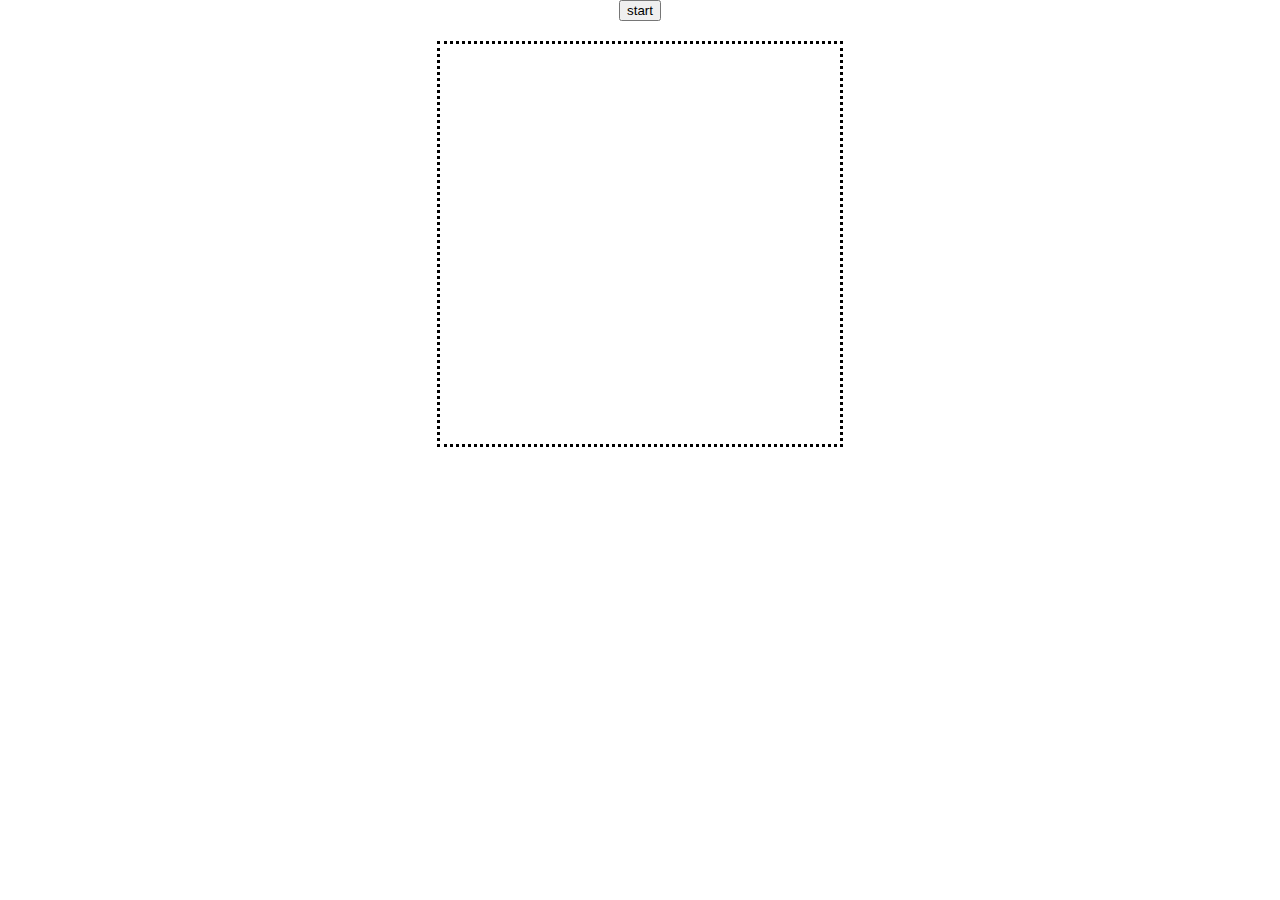
==== web/index.html @ 40f1161e "Dart port data" ====
<!doctype html>
<html>
<head>
<meta name="viewport" content="width=device-width, initial-scale=1">
<link rel='stylesheet' href='life.css'>
<!-- <script src='life.js'></script>
<script src='cell.js'></script>
<script src='ui.js'></script> -->
</head>

<body>

    <div id='main' class='center'>
        <input type='button' id='start' value='start' class='start'>
        <div id='stats' class='stats'></div>
        <canvas class='canvas' id='canvas' height='400' width='400'></canvas>
    </div>
    <script type='application/dart' src='life.dart'></script>
    <!-- <script src="life.dart.js"></script> -->
</body>

</html>
---- web/life.css ----
html, body {
    margin: 0;
    padding: 0;
    width: 100%;
    height: 100%;
}

.center {
    height: 100%;
    text-align: center;
    vertical-align: middle;
}

.canvas {

    border: dotted black;
}

.stats {
    padding: 10px;
}

.start {

}
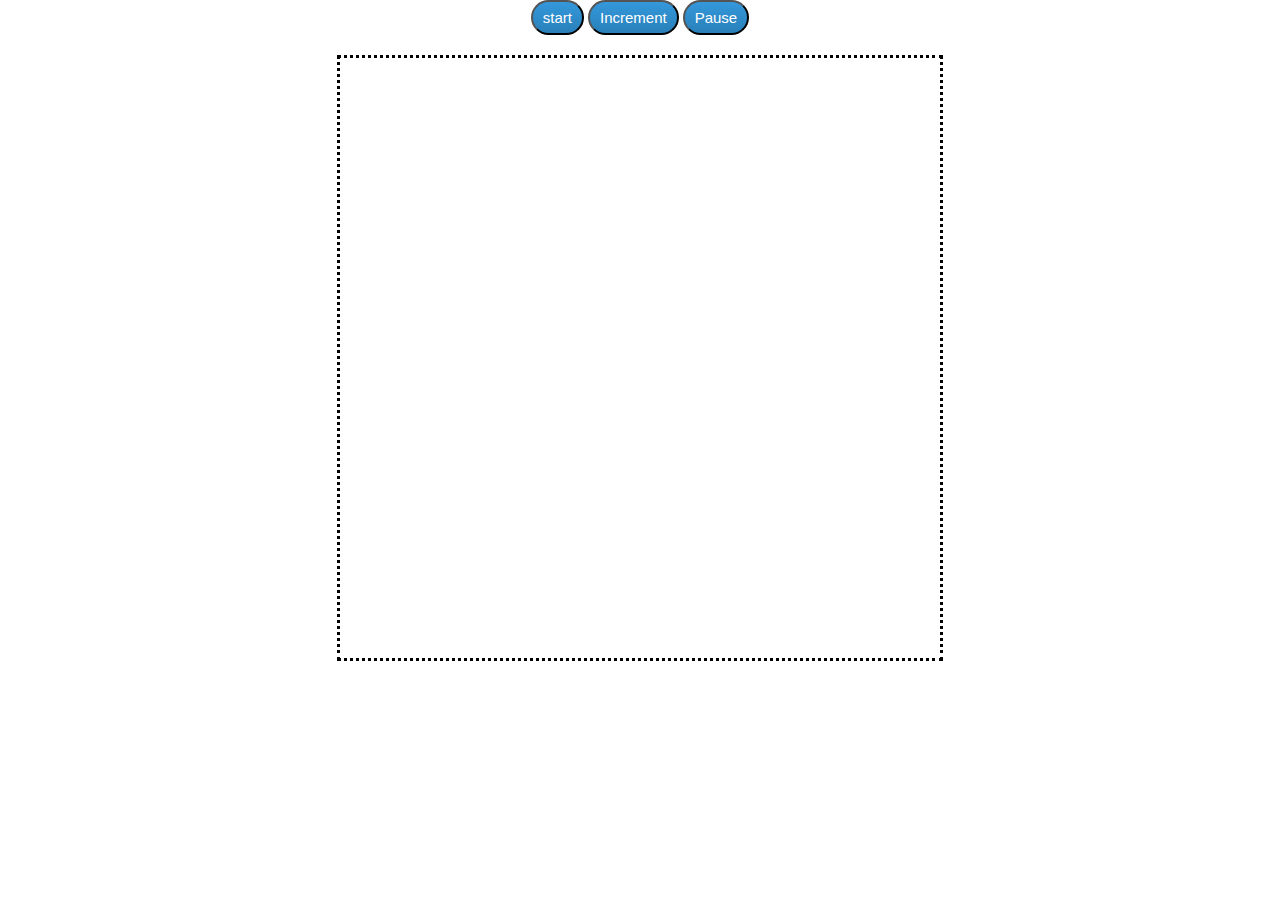
==== commit 871e071e: "Operational Dart code." ====
--- a/web/index.html
+++ b/web/index.html
@@ -11,9 +11,11 @@
 <body>
 
     <div id='main' class='center'>
-        <input type='button' id='start' value='start' class='start'>
+        <input type='button' id='start' value='start'>
+        <input type='button' id='increment' value='Increment'>
+        <input type='button' id='pause' value='Pause'>
         <div id='stats' class='stats'></div>
-        <canvas class='canvas' id='canvas' height='400' width='400'></canvas>
+        <canvas class='canvas' id='canvas' height='600' width='600'></canvas>
     </div>
     <script type='application/dart' src='life.dart'></script>
     <!-- <script src="life.dart.js"></script> -->
--- a/web/life.css
+++ b/web/life.css
@@ -12,7 +12,6 @@
 }
 
 .canvas {
-
     border: dotted black;
 }
 
@@ -20,6 +19,29 @@
     padding: 10px;
 }
 
-.start {
+input[type='button'] {
+    background: #3498db;
+    background-image: -webkit-linear-gradient(top, #3498db, #2980b9);
+    background-image: -moz-linear-gradient(top, #3498db, #2980b9);
+    background-image: -ms-linear-gradient(top, #3498db, #2980b9);
+    background-image: -o-linear-gradient(top, #3498db, #2980b9);
+    background-image: linear-gradient(to bottom, #3498db, #2980b9);
+    -webkit-border-radius: 28;
+    -moz-border-radius: 28;
+    border-radius: 28px;
+    font-family: Arial;
+    color: #ffffff;
+    font-size: 15px;
+    padding: 7px 10px 7px 10px;
+    text-decoration: none;
+}
 
+input[type='button']:hover {
+    background: #3cb0fd;
+    background-image: -webkit-linear-gradient(top, #3cb0fd, #3498db);
+    background-image: -moz-linear-gradient(top, #3cb0fd, #3498db);
+    background-image: -ms-linear-gradient(top, #3cb0fd, #3498db);
+    background-image: -o-linear-gradient(top, #3cb0fd, #3498db);
+    background-image: linear-gradient(to bottom, #3cb0fd, #3498db);
+    text-decoration: none;
 }
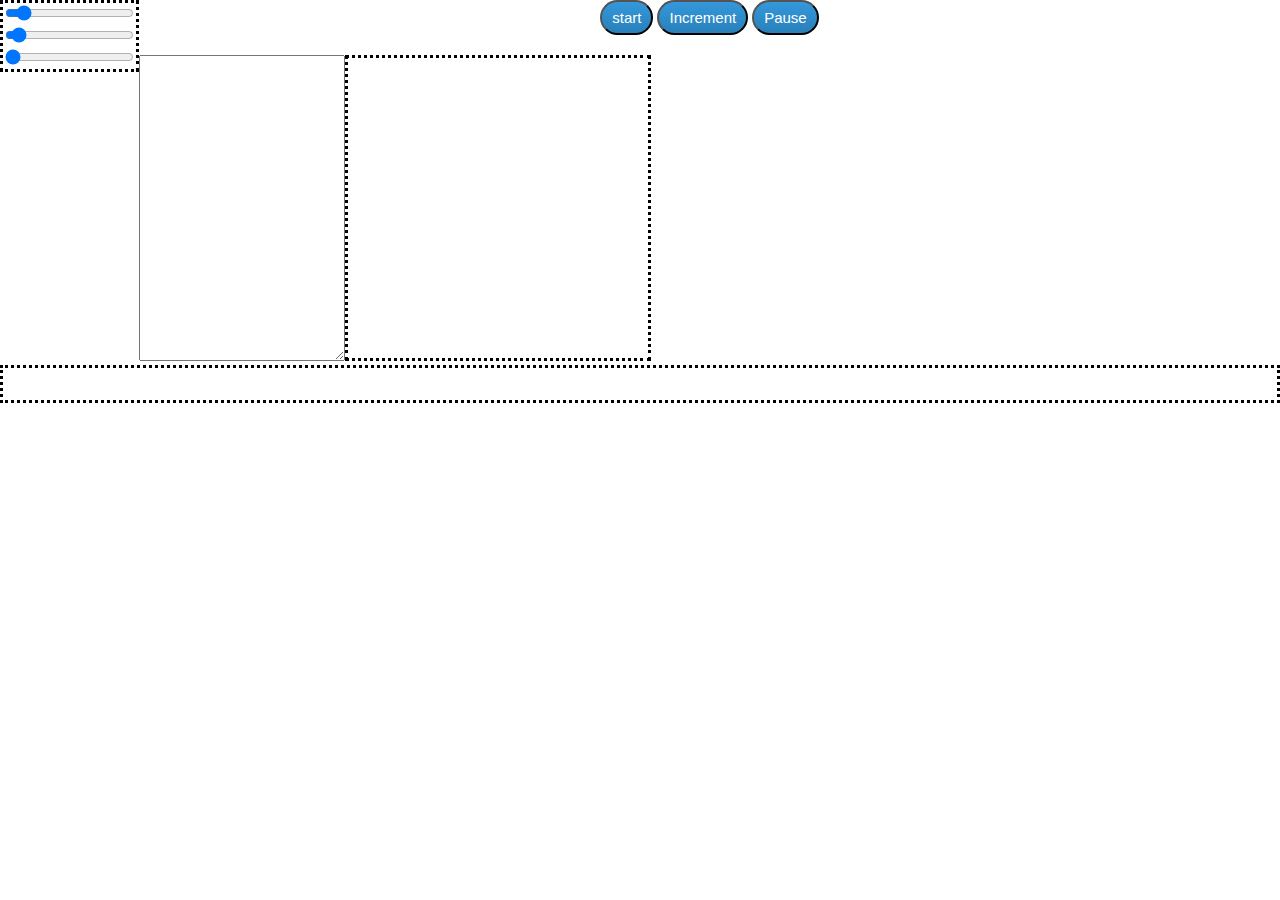
==== commit 8805b780: "Polymer stuff" ====
--- a/web/index.html
+++ b/web/index.html
@@ -14,10 +14,27 @@
         <input type='button' id='start' value='start'>
         <input type='button' id='increment' value='Increment'>
         <input type='button' id='pause' value='Pause'>
+        <div id='variables' class='variables'>
+            <input id='drawSquare' type="range" min="0" max="50" value="5">
+            <br>
+            <input id='cellSquare' type="range" min="1" max="1000" value="50">
+            <br>
+            <input id='lifeCycles' type="range" min="0" max="1000000" value="5">
+            <br>
+        </div>
+
         <div id='stats' class='stats'></div>
-        <canvas class='canvas' id='canvas' height='600' width='600'></canvas>
+
+    </div>
+    <div>
+        <textarea id='code' class='code'></textarea>
+        <canvas class='canvas border' id='canvas' height='300' width='300'></canvas>
+    </div>
+    <div id='designer' class='designer border'>
+        <table id='grid' class='grid'></table>
     </div>
     <script type='application/dart' src='life.dart'></script>
+    <script src="packages/browser/dart.js"></script>
     <!-- <script src="life.dart.js"></script> -->
 </body>
 
--- a/web/life.css
+++ b/web/life.css
@@ -6,17 +6,54 @@
 }
 
 .center {
-    height: 100%;
+    /*height: 100%;*/
     text-align: center;
     vertical-align: middle;
 }
 
-.canvas {
+.variables {
+    float: left;
     border: dotted black;
+}
+
+.break {
+    clear: both;
 }
 
 .stats {
     padding: 10px;
+}
+
+.border {
+    border: dotted black;
+}
+
+.canvas {
+    /*height: 35%;*/
+}
+
+.designer {
+    /*text-align: center;
+    vertical-align: middle;
+    height: 100%;*/
+}
+
+.code {
+    float: left;
+    height: 300px;
+    width: 200px;
+}
+
+.grid {
+    margin:1em auto;
+    border-collapse:collapse;
+    overflow: scroll;
+    border: dotted green;
+}
+
+.grid td {
+    text-align:center;
+    font-size:0px;
 }
 
 input[type='button'] {
@@ -45,3 +82,9 @@
     background-image: linear-gradient(to bottom, #3cb0fd, #3498db);
     text-decoration: none;
 }
+
+input[type='checkbox'] {
+    margin: 0;
+    /*width: 5px;
+    height: 5px;*/
+}
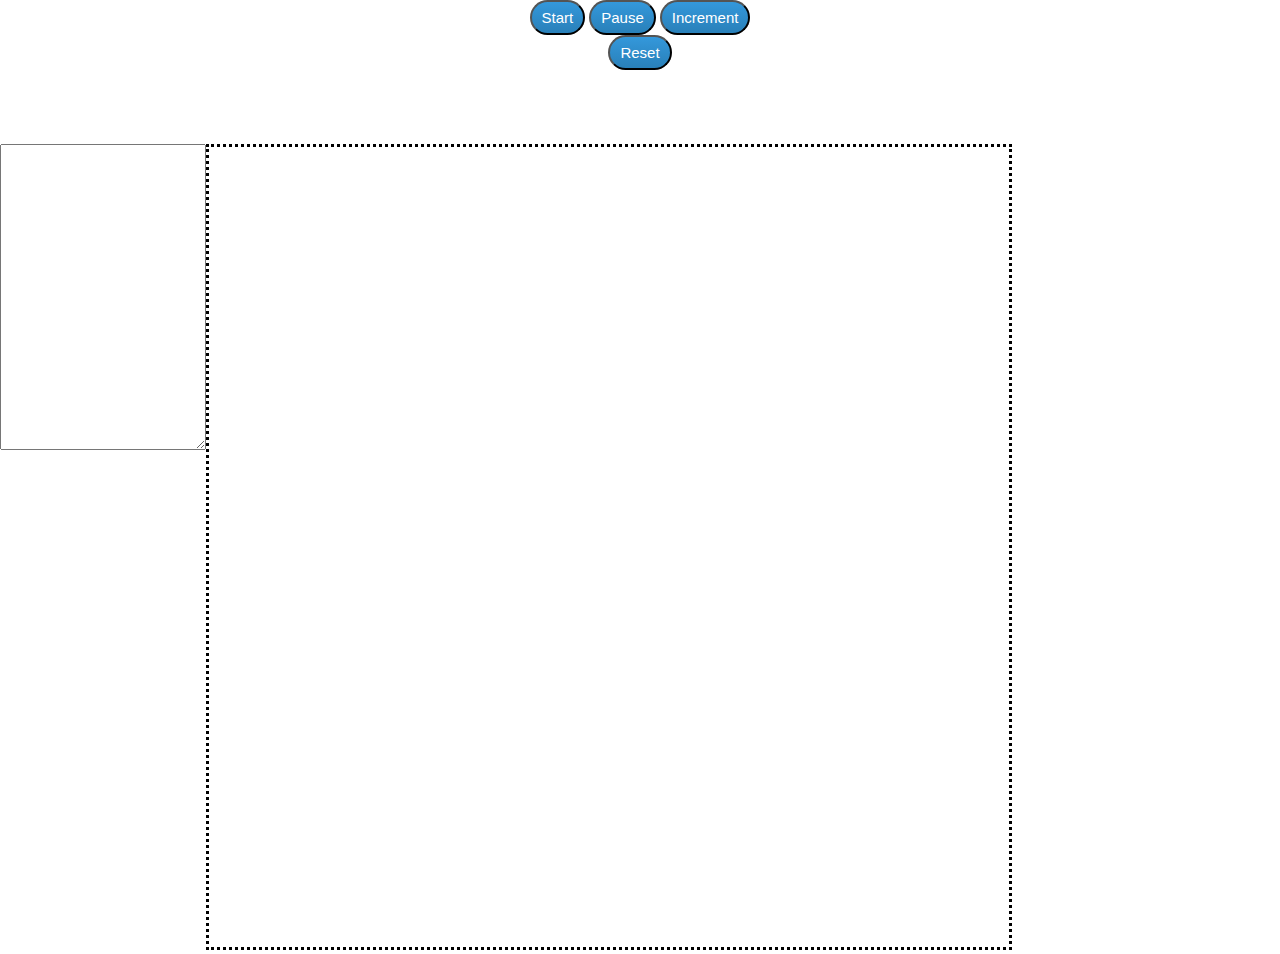
==== commit 1fef366f: "UI changes to stats.;" ====
--- a/web/index.html
+++ b/web/index.html
@@ -3,39 +3,41 @@
 <head>
 <meta name="viewport" content="width=device-width, initial-scale=1">
 <link rel='stylesheet' href='life.css'>
-<!-- <script src='life.js'></script>
-<script src='cell.js'></script>
-<script src='ui.js'></script> -->
 </head>
 
 <body>
-
     <div id='main' class='center'>
-        <input type='button' id='start' value='start'>
+        <input type='button' id='start' value='Start'>
+        <input type='button' id='pause' value='Pause'>
         <input type='button' id='increment' value='Increment'>
-        <input type='button' id='pause' value='Pause'>
-        <div id='variables' class='variables'>
+        <br>
+        <input type='button' id='reset' value='Reset'>
+        <!-- <div id='variables' class='variables'>
             <input id='drawSquare' type="range" min="0" max="50" value="5">
             <br>
             <input id='cellSquare' type="range" min="1" max="1000" value="50">
             <br>
             <input id='lifeCycles' type="range" min="0" max="1000000" value="5">
             <br>
+        </div> -->
+
+        <div id='stats' class='stats'>
+            <label id='grid-size'></label><br>
+            <label id='total-cycles'></label>
+            <label id='length-of-cycle'></label><br>
+            <label id='current-cycle'></label><br>
         </div>
-
-        <div id='stats' class='stats'></div>
 
     </div>
     <div>
         <textarea id='code' class='code'></textarea>
-        <canvas class='canvas border' id='canvas' height='300' width='300'></canvas>
+        <canvas class='canvas border' id='canvas' width='800' height='800'></canvas>
     </div>
-    <div id='designer' class='designer border'>
+    <!-- <div id='designer' class='designer border'> -->
         <table id='grid' class='grid'></table>
-    </div>
+    <!-- </div> -->
     <script type='application/dart' src='life.dart'></script>
     <script src="packages/browser/dart.js"></script>
-    <!-- <script src="life.dart.js"></script> -->
 </body>
 
 </html>
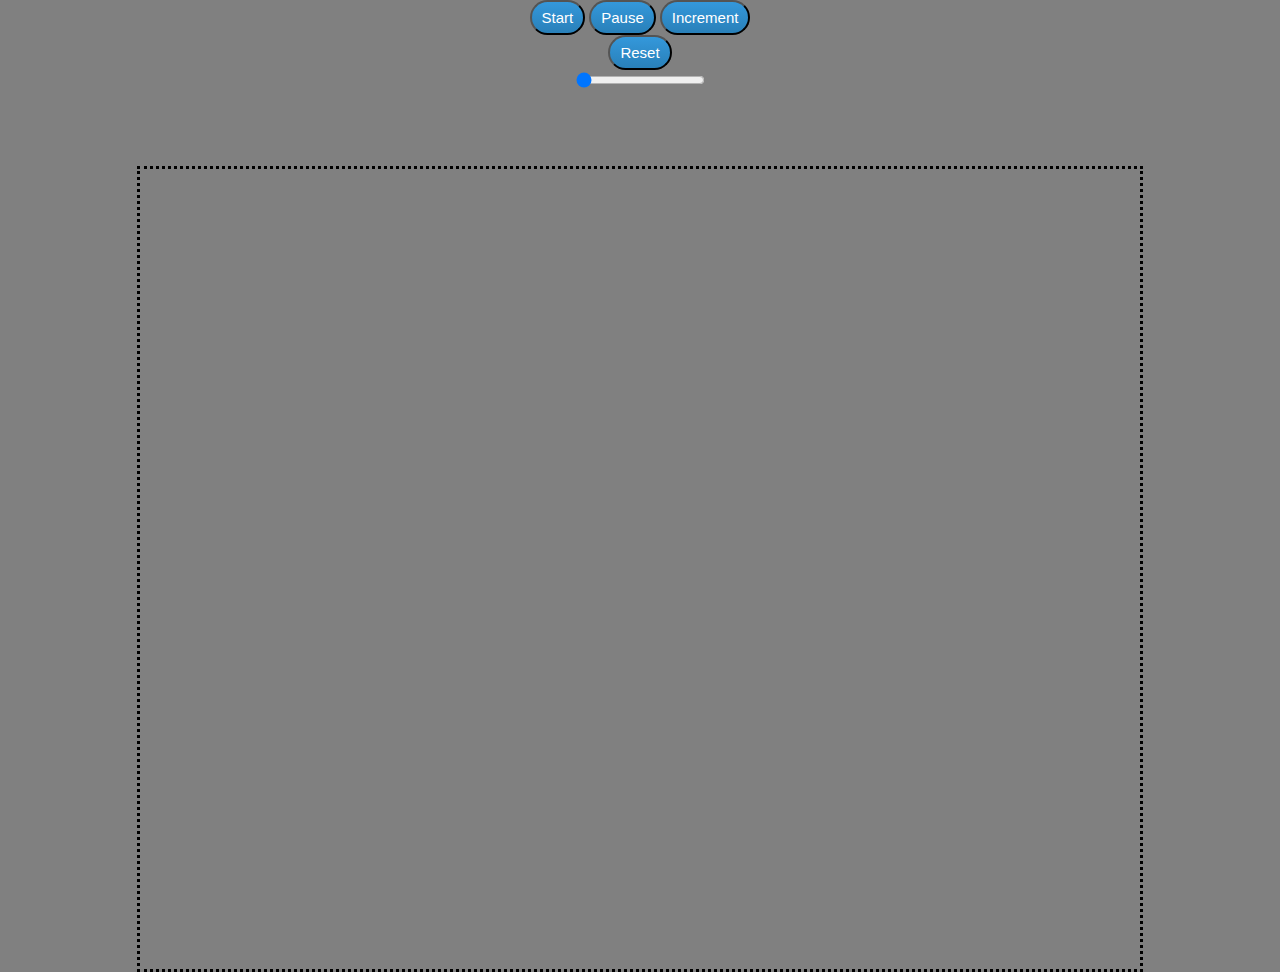
==== commit 877eb05d: "most recent updates" ====
--- a/web/index.html
+++ b/web/index.html
@@ -1,6 +1,7 @@
 <!doctype html>
 <html>
 <head>
+<title>Life</title>
 <meta name="viewport" content="width=device-width, initial-scale=1">
 <link rel='stylesheet' href='life.css'>
 </head>
@@ -12,14 +13,16 @@
         <input type='button' id='increment' value='Increment'>
         <br>
         <input type='button' id='reset' value='Reset'>
-        <!-- <div id='variables' class='variables'>
-            <input id='drawSquare' type="range" min="0" max="50" value="5">
+        <div id='variables' class='variables'>
+            <!-- <input id='drawSquare' type="range" min="0" max="50" value="5">
             <br>
             <input id='cellSquare' type="range" min="1" max="1000" value="50">
             <br>
             <input id='lifeCycles' type="range" min="0" max="1000000" value="5">
+            <br> -->
+            <input id='cycleTime' type="range" min="0" max="10" step="0.01" value='0.03'>
             <br>
-        </div> -->
+        </div>
 
         <div id='stats' class='stats'>
             <label id='grid-size'></label><br>
@@ -29,12 +32,12 @@
         </div>
 
     </div>
-    <div>
-        <textarea id='code' class='code'></textarea>
-        <canvas class='canvas border' id='canvas' width='800' height='800'></canvas>
+    <div id='canvas-div'>
+        <!-- <textarea id='code' class='code'></textarea> -->
+        <canvas class='canvas border' id='canvas' width='1000' height='800'></canvas>
     </div>
     <!-- <div id='designer' class='designer border'> -->
-        <table id='grid' class='grid'></table>
+        <!-- <table id='grid' class='grid'></table> -->
     <!-- </div> -->
     <script type='application/dart' src='life.dart'></script>
     <script src="packages/browser/dart.js"></script>
--- a/web/life.css
+++ b/web/life.css
@@ -3,6 +3,8 @@
     padding: 0;
     width: 100%;
     height: 100%;
+    background-color: gray;
+
 }
 
 .center {
@@ -11,14 +13,14 @@
     vertical-align: middle;
 }
 
-.variables {
+/*.variables {
     float: left;
     border: dotted black;
-}
-
+}*/
+/*
 .break {
     clear: both;
-}
+}*/
 
 .stats {
     padding: 10px;
@@ -29,32 +31,44 @@
 }
 
 .canvas {
-    /*height: 35%;*/
+    display: table;
+    margin: 0 auto;
 }
 
-.designer {
-    /*text-align: center;
+/*.designer {
+    text-align: center;
     vertical-align: middle;
-    height: 100%;*/
-}
+    height: 100%;
+}*/
 
 .code {
     float: left;
     height: 300px;
     width: 200px;
+    display: none;
 }
-
+/*
 .grid {
-    margin:1em auto;
+    margin: 1em auto;
     border-collapse:collapse;
     overflow: scroll;
-    border: dotted green;
-}
-
+}*/
+/*
 .grid td {
     text-align:center;
     font-size:0px;
+}*/
+/*
+.designerBox {
+    margin: 0;
+    width: 5px;
+    height: 5px;
+    border: 1px dotted green;
 }
+
+.designerBox:hover {
+    background-color: red;
+}*/
 
 input[type='button'] {
     background: #3498db;
@@ -82,9 +96,3 @@
     background-image: linear-gradient(to bottom, #3cb0fd, #3498db);
     text-decoration: none;
 }
-
-input[type='checkbox'] {
-    margin: 0;
-    /*width: 5px;
-    height: 5px;*/
-}
